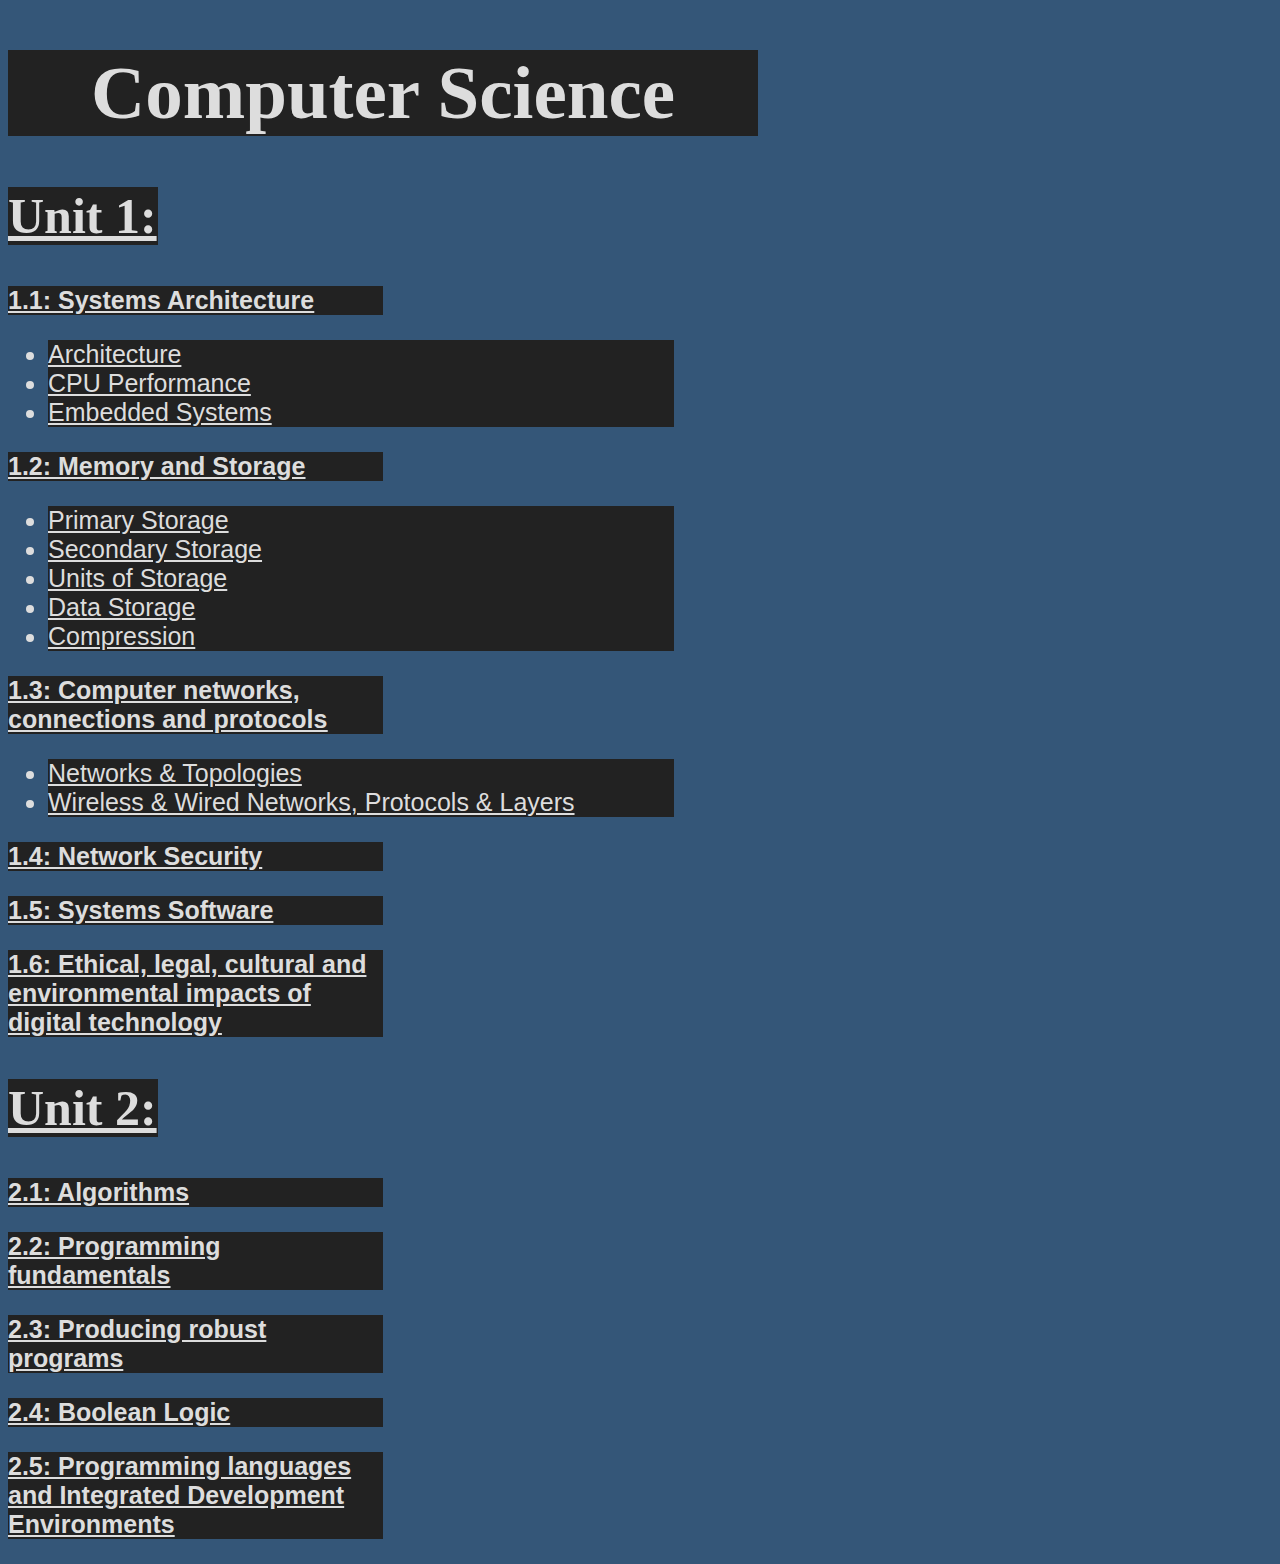
==== index.html @ c2bc7ec1 "File Upload" ====
<!DOCTYPE html>

<html lang="en">
    <head>
        <meta charset="UTF-8">
        <title>Computer Science</title>
        <link rel="icon" href="https://cdn.onlinewebfonts.com/svg/img_152427.png">
        <link rel="stylesheet" type="text/css" href="Units/style.css">
        <script src="Units/backend.js"></script>
    </head>

    <body>
        <h1 style="width: 10em;">Computer Science</h1>
        
        <div class="Unit 1">
            <h2 style="width: 3em;"><u>Unit 1:</u></h2>
            <h3 style="width: 15em;"><a href="Units/Unit_1.1.html"><u>1.1: Systems Architecture</u></a></h3>
            <ul>
                <li><a href="Units/Unit_1.1.html#1.1.1">Architecture</a></li>
                <li><a href="Units/Unit_1.1.html#1.1.2">CPU Performance</a></li>
                <li><a href="Units/Unit_1.1.html#1.1.3">Embedded Systems</a></li>
            </ul>

            <h3 style="width: 15em;"><a href="Units/Unit_1.2.html"><u>1.2: Memory and Storage</u></a></h3>
            <ul>
                <li><a href="Units/Unit_1.2.html#1.2.1">Primary Storage</a></li>
                <li><a href="Units/Unit_1.2.html#1.2.2">Secondary Storage</a></li>
                <li><a href="Units/Unit_1.2.html#1.2.3">Units of Storage</a></li>
                <li><a href="Units/Unit_1.2.html#1.2.4">Data Storage</a></li>
                <li><a href="Units/Unit_1.2.html#1.2.5">Compression</a></li>
            </ul>

            <h3 style="width: 15em;"><a href="Units/Unit_1.3.html"><u>1.3: Computer networks, connections and protocols </u></a></h3>
            <ul>
                <li><a href="Units/Unit_1.3.html#1.3.1">Networks & Topologies</a></li>
                <li><a href="Units/Unit_1.3.html#1.3.2">Wireless & Wired Networks, Protocols & Layers</a></li>
            </ul>

            <h3 style="width: 15em;"><u>1.4: Network Security</u></h3>
            <h3 style="width: 15em;"><u>1.5: Systems Software</u></h3>
            <h3 style="width: 15em;"><u>1.6: Ethical, legal, cultural and environmental impacts of digital technology</u></h3>
        </div>
        <div class="Unit 2">
            <h2 style="width: 3em;"><u>Unit 2:</u></h2>
            <h3 style="width: 15em;"><u>2.1: Algorithms</u></h3>
            <h3 style="width: 15em;"><u>2.2: Programming fundamentals</u></h3>
            <h3 style="width: 15em;"><u>2.3: Producing robust programs</u></h3>
            <h3 style="width: 15em;"><u>2.4: Boolean Logic</u></h3>
            <h3 style="width: 15em;"><u>2.5: Programming languages and Integrated Development Environments</u></h3>
        </div>
        </pre>
    </body>
</html>
---- Units/style.css ----
:root {
    --white: #DDDDDD;
    --blue: #345678;
    --black: #222222;
    --gold: #FFD700;
}

body {
    background: fixed;
    background-image: url("https://singhajit.com/assets/img/posts/filter_design_pattern/cover.png");
    background-color: var(--blue);
}

a, p, li {
    color: var(--white);
    width: 45ch;
    background-color: var(--black);
}

button {
    cursor: pointer;
    margin-left: 10px;
    margin-right: 10px;
    font-family: monospace;
    font-size: 16px;
    background-color: var(--white);
}

h1 {
    font-family: serif;
    color: var(--white);
    text-align: center;
    font-size: 75px;
    background-color: var(--black);
}

h2 {
    font-family: serif;
    color: var(--white);
    font-size: 50px;
    background-color: var(--black);
}

h3, li {
    font-family: sans-serif;
    color: var(--white);
    font-size: 25px;
    background-color: var(--black);
}

button {
    font-family: sans-serif;
    font-size: 25px;
}

b {
    color: var(--gold);
    background-color: var(--black);
}
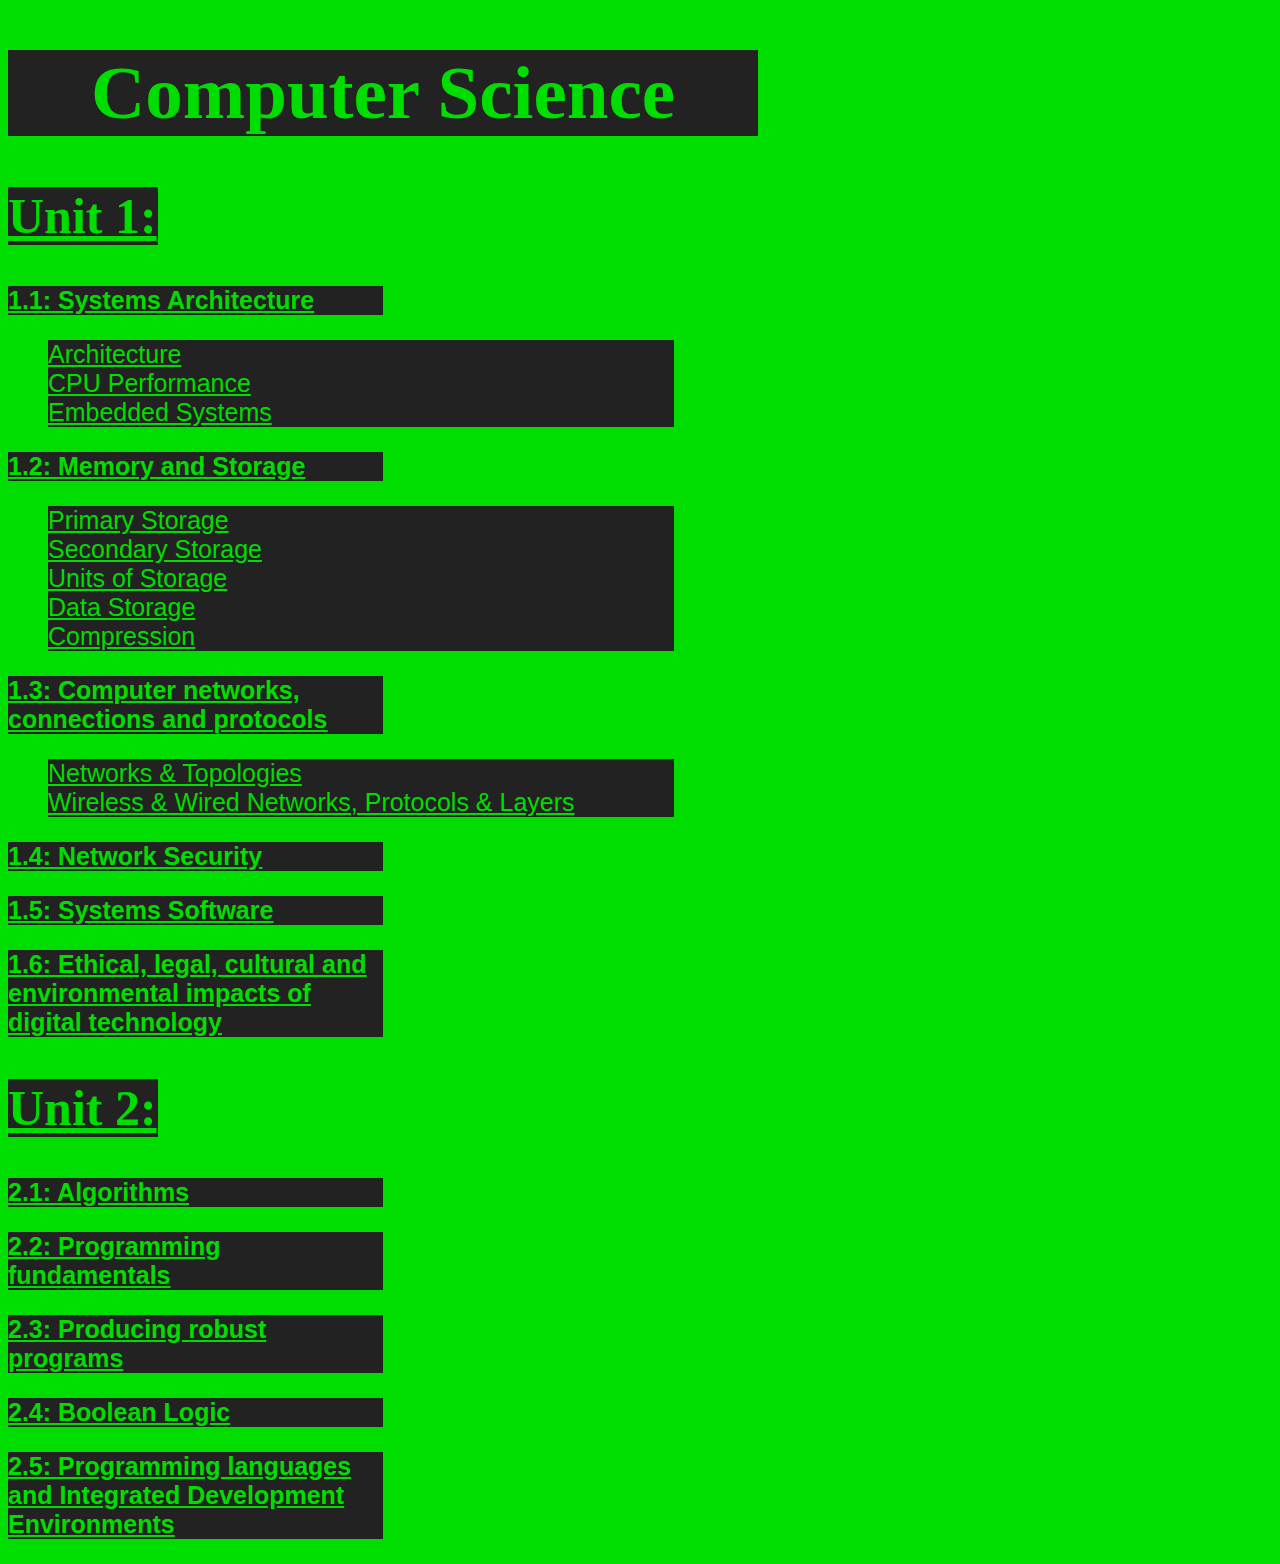
==== commit 89c1812d: "Update index.html" ====
--- a/index.html
+++ b/index.html
@@ -36,9 +36,9 @@
                 <li><a href="Units/Unit_1.3.html#1.3.2">Wireless & Wired Networks, Protocols & Layers</a></li>
             </ul>
 
-            <h3 style="width: 15em;"><u>1.4: Network Security</u></h3>
-            <h3 style="width: 15em;"><u>1.5: Systems Software</u></h3>
-            <h3 style="width: 15em;"><u>1.6: Ethical, legal, cultural and environmental impacts of digital technology</u></h3>
+            <h3 style="width: 15em;"><a href="Units/Unit_1.4.html"><u>1.4: Network Security</u></a></h3>
+            <h3 style="width: 15em;"><a href="Units/Unit_1.5.html"><u>1.5: Systems Software</u></a></h3>
+            <h3 style="width: 15em;"><a href="Units/Unit_1.5.html"><u>1.6: Ethical, legal, cultural and environmental impacts of digital technology</u></a></h3>
         </div>
         <div class="Unit 2">
             <h2 style="width: 3em;"><u>Unit 2:</u></h2>
@@ -50,4 +50,4 @@
         </div>
         </pre>
     </body>
-</html>+</html>
--- a/Units/style.css
+++ b/Units/style.css
@@ -3,16 +3,17 @@
     --blue: #345678;
     --black: #222222;
     --gold: #FFD700;
+    --green: #00DD00;
 }
 
 body {
     background: fixed;
     background-image: url("https://singhajit.com/assets/img/posts/filter_design_pattern/cover.png");
-    background-color: var(--blue);
+    background-color: var(--green);
 }
 
 a, p, li {
-    color: var(--white);
+    color: var(--green);
     width: 45ch;
     background-color: var(--black);
 }
@@ -23,12 +24,12 @@
     margin-right: 10px;
     font-family: monospace;
     font-size: 16px;
-    background-color: var(--white);
+    background-color: var(--black);
 }
 
 h1 {
     font-family: serif;
-    color: var(--white);
+    color: var(--green);
     text-align: center;
     font-size: 75px;
     background-color: var(--black);
@@ -36,14 +37,14 @@
 
 h2 {
     font-family: serif;
-    color: var(--white);
+    color: var(--green);
     font-size: 50px;
     background-color: var(--black);
 }
 
 h3, li {
     font-family: sans-serif;
-    color: var(--white);
+    color: var(--green);
     font-size: 25px;
     background-color: var(--black);
 }
@@ -56,4 +57,4 @@
 b {
     color: var(--gold);
     background-color: var(--black);
-}+}
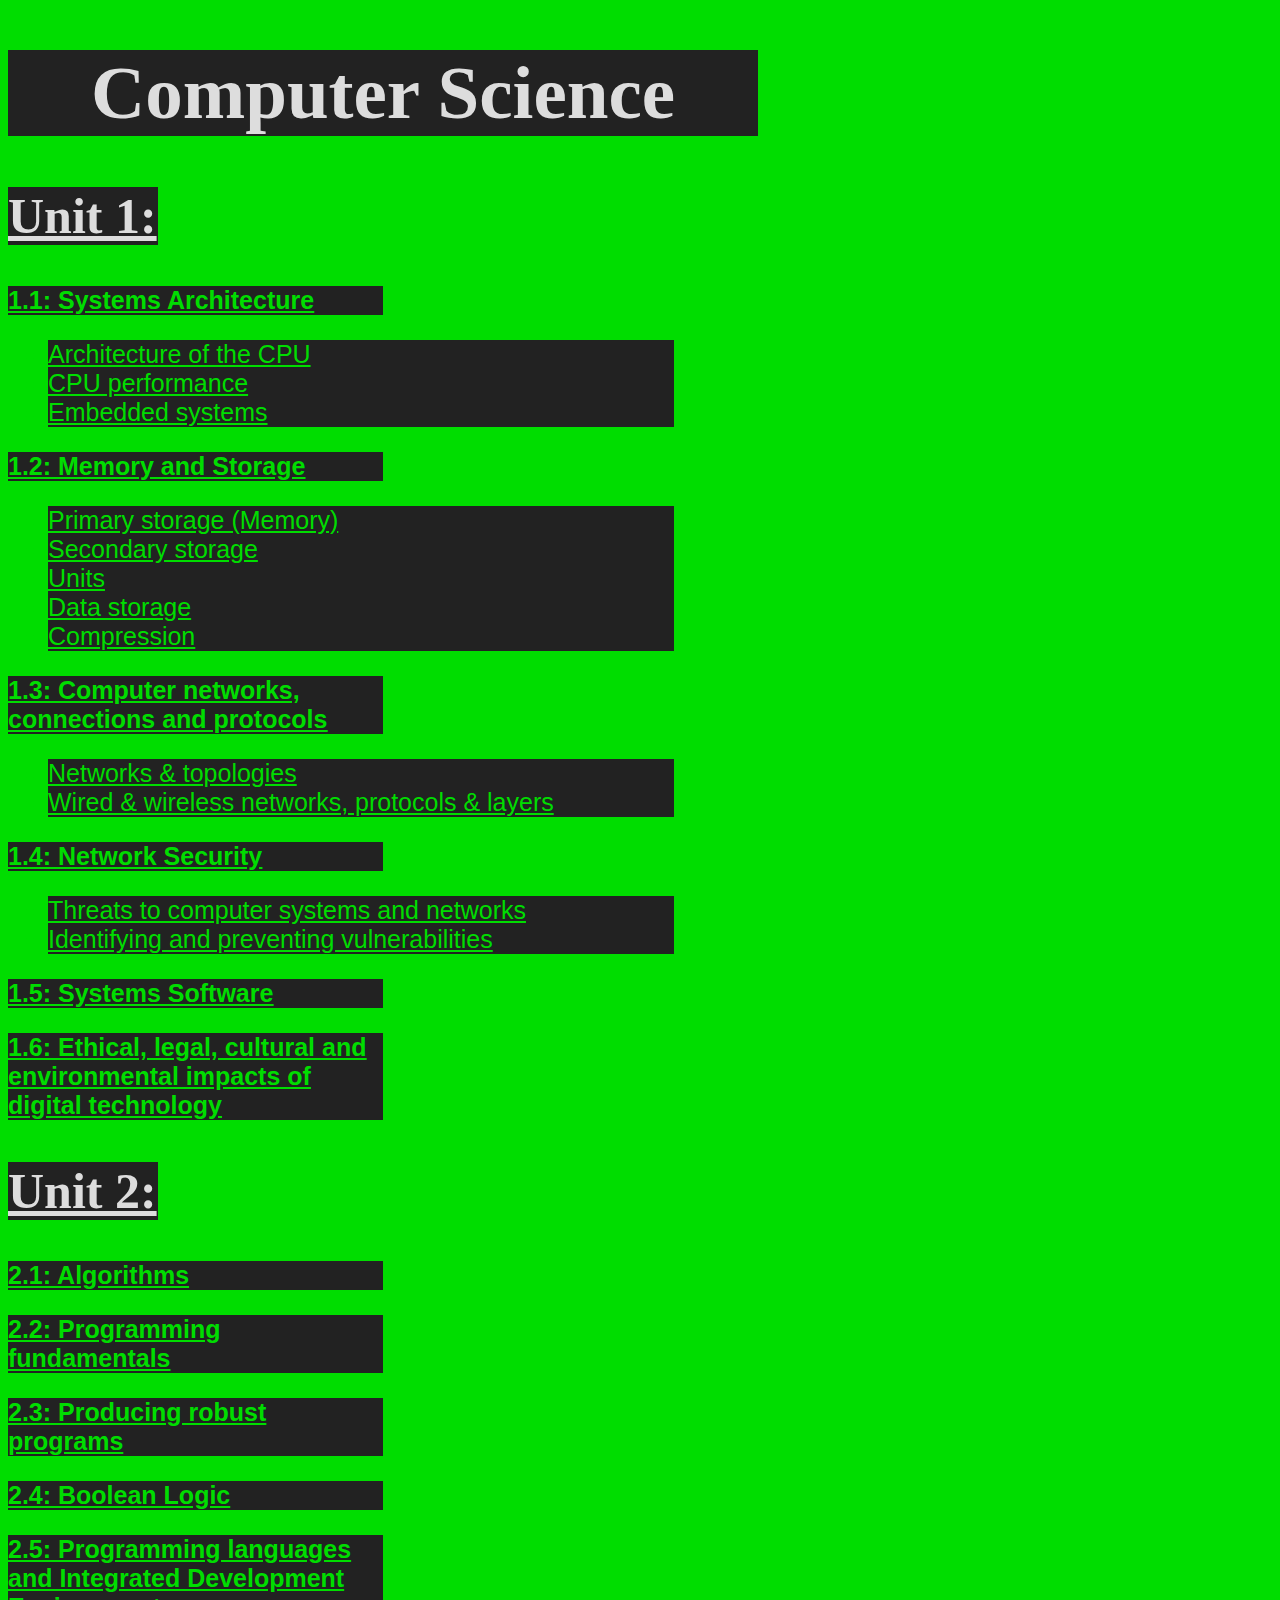
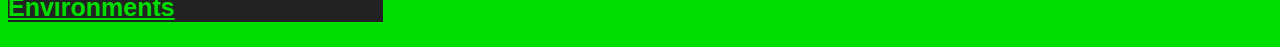
==== commit f3ebdd2e: "Update index.html" ====
--- a/index.html
+++ b/index.html
@@ -16,27 +16,31 @@
             <h2 style="width: 3em;"><u>Unit 1:</u></h2>
             <h3 style="width: 15em;"><a href="Units/Unit_1.1.html"><u>1.1: Systems Architecture</u></a></h3>
             <ul>
-                <li><a href="Units/Unit_1.1.html#1.1.1">Architecture</a></li>
-                <li><a href="Units/Unit_1.1.html#1.1.2">CPU Performance</a></li>
-                <li><a href="Units/Unit_1.1.html#1.1.3">Embedded Systems</a></li>
+                <li><a href="Units/Unit_1.1.html#1.1.1">Architecture of the CPU</a></li>
+                <li><a href="Units/Unit_1.1.html#1.1.2">CPU performance</a></li>
+                <li><a href="Units/Unit_1.1.html#1.1.3">Embedded systems</a></li>
             </ul>
 
             <h3 style="width: 15em;"><a href="Units/Unit_1.2.html"><u>1.2: Memory and Storage</u></a></h3>
             <ul>
-                <li><a href="Units/Unit_1.2.html#1.2.1">Primary Storage</a></li>
-                <li><a href="Units/Unit_1.2.html#1.2.2">Secondary Storage</a></li>
-                <li><a href="Units/Unit_1.2.html#1.2.3">Units of Storage</a></li>
-                <li><a href="Units/Unit_1.2.html#1.2.4">Data Storage</a></li>
+                <li><a href="Units/Unit_1.2.html#1.2.1">Primary storage (Memory)</a></li>
+                <li><a href="Units/Unit_1.2.html#1.2.2">Secondary storage</a></li>
+                <li><a href="Units/Unit_1.2.html#1.2.3">Units</a></li>
+                <li><a href="Units/Unit_1.2.html#1.2.4">Data storage</a></li>
                 <li><a href="Units/Unit_1.2.html#1.2.5">Compression</a></li>
             </ul>
 
             <h3 style="width: 15em;"><a href="Units/Unit_1.3.html"><u>1.3: Computer networks, connections and protocols </u></a></h3>
             <ul>
-                <li><a href="Units/Unit_1.3.html#1.3.1">Networks & Topologies</a></li>
-                <li><a href="Units/Unit_1.3.html#1.3.2">Wireless & Wired Networks, Protocols & Layers</a></li>
+                <li><a href="Units/Unit_1.3.html#1.3.1">Networks & topologies</a></li>
+                <li><a href="Units/Unit_1.3.html#1.3.2">Wired & wireless networks, protocols & layers</a></li>
             </ul>
 
             <h3 style="width: 15em;"><a href="Units/Unit_1.4.html"><u>1.4: Network Security</u></a></h3>
+            <ul>
+                <li><a href="Units/Unit_1.4.html#1.4.1">Threats to computer systems and networks</a></li>
+                <li><a href="Units/Unit_1.4.html#1.4.2">Identifying and preventing vulnerabilities</a></li>
+            </ul>
             <h3 style="width: 15em;"><a href="Units/Unit_1.5.html"><u>1.5: Systems Software</u></a></h3>
             <h3 style="width: 15em;"><a href="Units/Unit_1.5.html"><u>1.6: Ethical, legal, cultural and environmental impacts of digital technology</u></a></h3>
         </div>
--- a/Units/style.css
+++ b/Units/style.css
@@ -29,7 +29,7 @@
 
 h1 {
     font-family: serif;
-    color: var(--green);
+    color: var(--white);
     text-align: center;
     font-size: 75px;
     background-color: var(--black);
@@ -37,7 +37,7 @@
 
 h2 {
     font-family: serif;
-    color: var(--green);
+    color: var(--white);
     font-size: 50px;
     background-color: var(--black);
 }
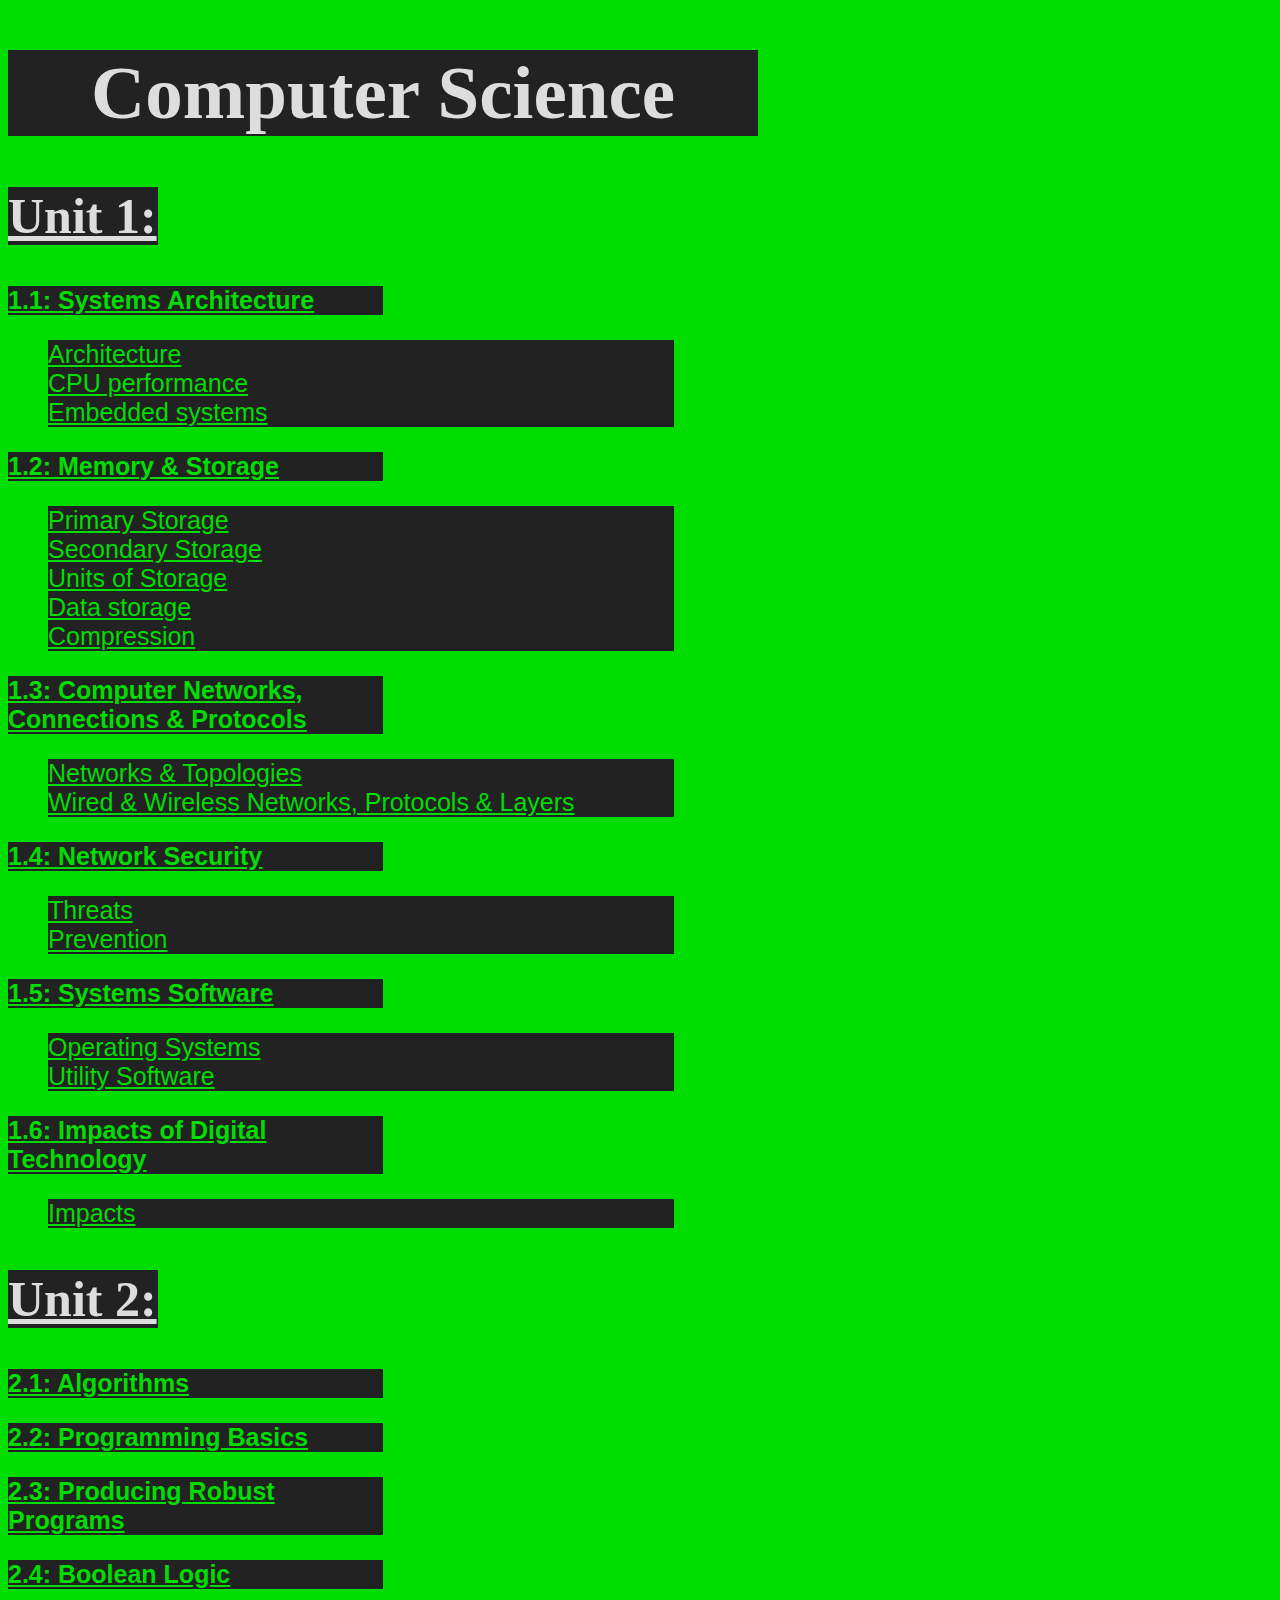
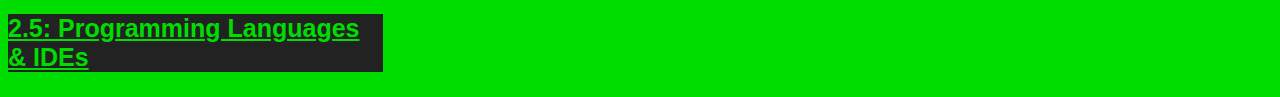
==== commit c53aaa94: "Update index.html" ====
--- a/index.html
+++ b/index.html
@@ -16,41 +16,48 @@
             <h2 style="width: 3em;"><u>Unit 1:</u></h2>
             <h3 style="width: 15em;"><a href="Units/Unit_1.1.html"><u>1.1: Systems Architecture</u></a></h3>
             <ul>
-                <li><a href="Units/Unit_1.1.html#1.1.1">Architecture of the CPU</a></li>
+                <li><a href="Units/Unit_1.1.html#1.1.1">Architecture</a></li>
                 <li><a href="Units/Unit_1.1.html#1.1.2">CPU performance</a></li>
                 <li><a href="Units/Unit_1.1.html#1.1.3">Embedded systems</a></li>
             </ul>
 
-            <h3 style="width: 15em;"><a href="Units/Unit_1.2.html"><u>1.2: Memory and Storage</u></a></h3>
+            <h3 style="width: 15em;"><a href="Units/Unit_1.2.html"><u>1.2: Memory & Storage</u></a></h3>
             <ul>
-                <li><a href="Units/Unit_1.2.html#1.2.1">Primary storage (Memory)</a></li>
-                <li><a href="Units/Unit_1.2.html#1.2.2">Secondary storage</a></li>
-                <li><a href="Units/Unit_1.2.html#1.2.3">Units</a></li>
+                <li><a href="Units/Unit_1.2.html#1.2.1">Primary Storage</a></li>
+                <li><a href="Units/Unit_1.2.html#1.2.2">Secondary Storage</a></li>
+                <li><a href="Units/Unit_1.2.html#1.2.3">Units of Storage</a></li>
                 <li><a href="Units/Unit_1.2.html#1.2.4">Data storage</a></li>
                 <li><a href="Units/Unit_1.2.html#1.2.5">Compression</a></li>
             </ul>
 
-            <h3 style="width: 15em;"><a href="Units/Unit_1.3.html"><u>1.3: Computer networks, connections and protocols </u></a></h3>
+            <h3 style="width: 15em;"><a href="Units/Unit_1.3.html"><u>1.3: Computer Networks, Connections & Protocols </u></a></h3>
             <ul>
-                <li><a href="Units/Unit_1.3.html#1.3.1">Networks & topologies</a></li>
-                <li><a href="Units/Unit_1.3.html#1.3.2">Wired & wireless networks, protocols & layers</a></li>
+                <li><a href="Units/Unit_1.3.html#1.3.1">Networks & Topologies</a></li>
+                <li><a href="Units/Unit_1.3.html#1.3.2">Wired & Wireless Networks, Protocols & Layers</a></li>
             </ul>
 
             <h3 style="width: 15em;"><a href="Units/Unit_1.4.html"><u>1.4: Network Security</u></a></h3>
             <ul>
-                <li><a href="Units/Unit_1.4.html#1.4.1">Threats to computer systems and networks</a></li>
-                <li><a href="Units/Unit_1.4.html#1.4.2">Identifying and preventing vulnerabilities</a></li>
+                <li><a href="Units/Unit_1.4.html#1.4.1">Threats</a></li>
+                <li><a href="Units/Unit_1.4.html#1.4.2">Prevention</a></li>
             </ul>
             <h3 style="width: 15em;"><a href="Units/Unit_1.5.html"><u>1.5: Systems Software</u></a></h3>
-            <h3 style="width: 15em;"><a href="Units/Unit_1.5.html"><u>1.6: Ethical, legal, cultural and environmental impacts of digital technology</u></a></h3>
+            <ul>
+                <li><a href="Units/Unit_1.5.html#1.5.1">Operating Systems</a></li>
+                <li><a href="Units/Unit_1.5.html#1.5.2">Utility Software</a></li>
+            </ul>
+            <h3 style="width: 15em;"><a href="Units/Unit_1.5.html"><u>1.6: Impacts of Digital Technology</u></a></h3>
+            <ul>
+                <li><a href="Units/Unit_1.6.html#1.6.1">Impacts</a></li>
+            </ul>
         </div>
         <div class="Unit 2">
             <h2 style="width: 3em;"><u>Unit 2:</u></h2>
             <h3 style="width: 15em;"><u>2.1: Algorithms</u></h3>
-            <h3 style="width: 15em;"><u>2.2: Programming fundamentals</u></h3>
-            <h3 style="width: 15em;"><u>2.3: Producing robust programs</u></h3>
+            <h3 style="width: 15em;"><u>2.2: Programming Basics</u></h3>
+            <h3 style="width: 15em;"><u>2.3: Producing Robust Programs</u></h3>
             <h3 style="width: 15em;"><u>2.4: Boolean Logic</u></h3>
-            <h3 style="width: 15em;"><u>2.5: Programming languages and Integrated Development Environments</u></h3>
+            <h3 style="width: 15em;"><u>2.5: Programming Languages & IDEs</u></h3>
         </div>
         </pre>
     </body>
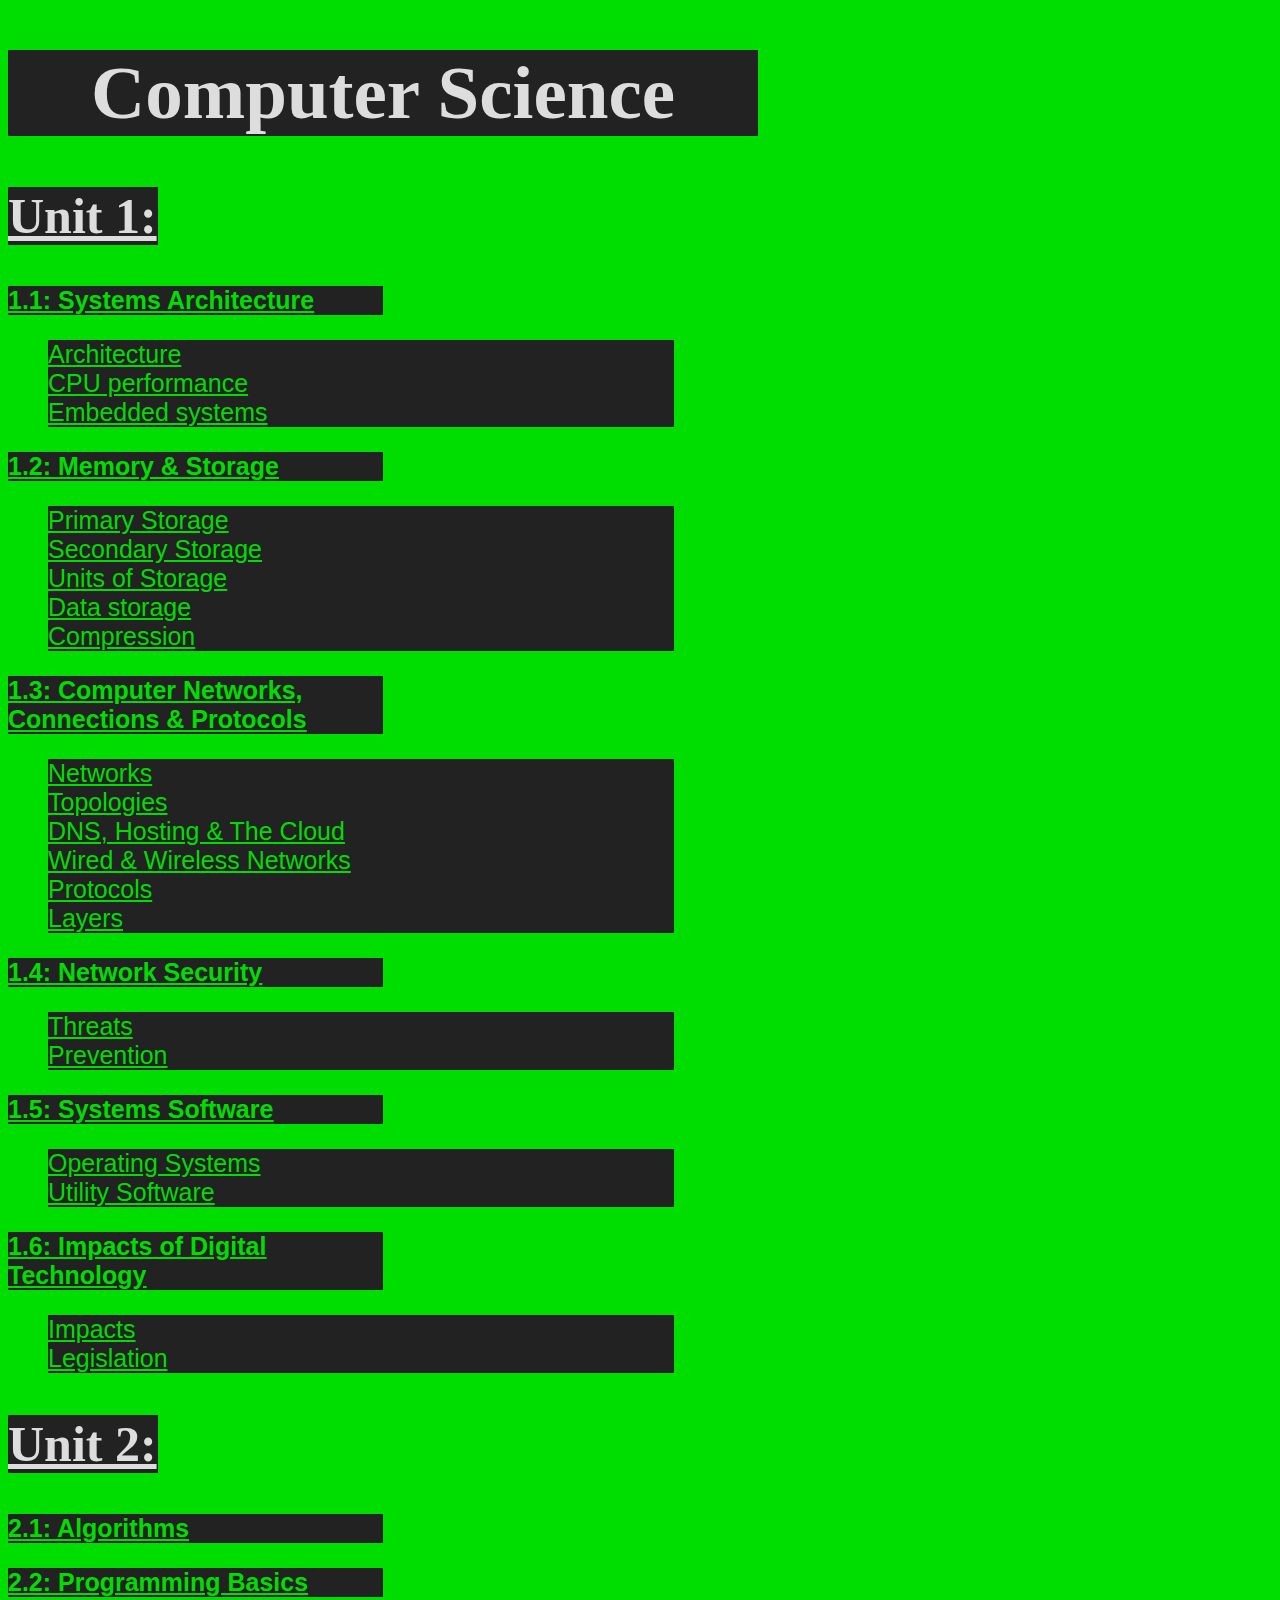
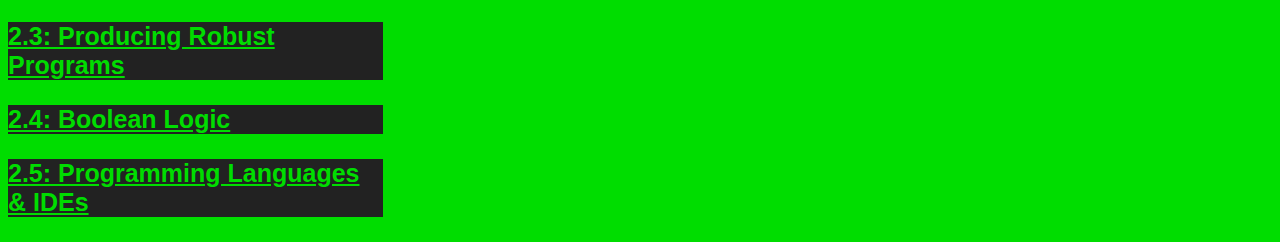
==== commit 7f7b445a: "Update index.html" ====
--- a/index.html
+++ b/index.html
@@ -32,8 +32,12 @@
 
             <h3 style="width: 15em;"><a href="Units/Unit_1.3.html"><u>1.3: Computer Networks, Connections & Protocols </u></a></h3>
             <ul>
-                <li><a href="Units/Unit_1.3.html#1.3.1">Networks & Topologies</a></li>
-                <li><a href="Units/Unit_1.3.html#1.3.2">Wired & Wireless Networks, Protocols & Layers</a></li>
+                <li><a href="Units/Unit_1.3.html#1.3.1">Networks</a></li>
+                <li><a href="Units/Unit_1.3.html#1.3.2">Topologies</a></li>
+                <li><a href="Units/Unit_1.3.html#1.3.3">DNS, Hosting & The Cloud</a></li>
+                <li><a href="Units/Unit_1.3.html#1.3.4">Wired & Wireless Networks</a></li>
+                <li><a href="Units/Unit_1.3.html#1.3.5">Protocols</a></li>
+                <li><a href="Units/Unit_1.3.html#1.3.6">Layers</a></li>
             </ul>
 
             <h3 style="width: 15em;"><a href="Units/Unit_1.4.html"><u>1.4: Network Security</u></a></h3>
@@ -49,6 +53,7 @@
             <h3 style="width: 15em;"><a href="Units/Unit_1.5.html"><u>1.6: Impacts of Digital Technology</u></a></h3>
             <ul>
                 <li><a href="Units/Unit_1.6.html#1.6.1">Impacts</a></li>
+                <li><a href="Units/Unit_1.6.html#1.6.2">Legislation</a></li>
             </ul>
         </div>
         <div class="Unit 2">
--- a/Units/style.css
+++ b/Units/style.css
@@ -12,8 +12,13 @@
     background-color: var(--green);
 }
 
-a, p, li {
+a {
     color: var(--green);
+    var(--black);
+}
+
+p, li {
+    color: var(--white);
     width: 45ch;
     background-color: var(--black);
 }
